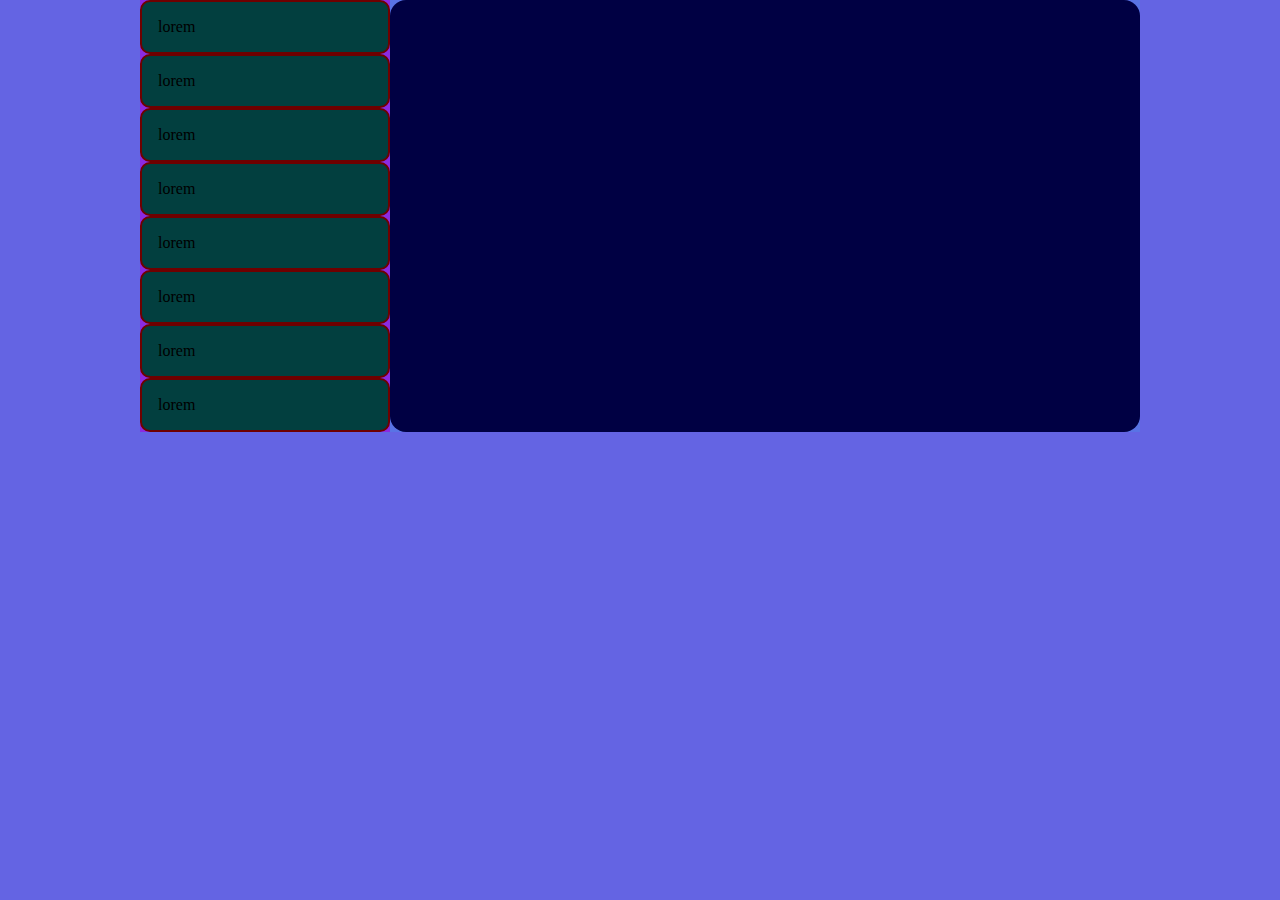
==== test/test.html @ 0e0cd436 "body structyre of page ready" ====
<!DOCTYPE html>
<html lang="en">
<head>
  <meta charset="UTF-8">
  <meta name="viewport" content="width=device-width, initial-scale=1.0">
  <link rel="stylesheet" href="test.css">
  <title>Dropdown Menu</title>
</head>
<body>
  <section class="container">
    <div class="side-bar">
      <div class="item" data-li="item01" class="active">lorem</div>
      <div class="item" data-li="item02">lorem</div>
      <div class="item" data-li="item03">lorem</div>
      <div class="item" data-li="item04">lorem</div>
      <div class="item" data-li="item05">lorem</div>
      <div class="item" data-li="item06">lorem</div>
      <div class="item" data-li="item07">lorem</div>
      <div class="item" data-li="item08">lorem</div>
    </div>
    <div class="square-container">
      <div class="squares item01">
        <div class="square">produtos naturais</div>
        <div class="square">asdfsdf</div>
        <div class="square">fasdfasfsd</div>
        <div class="square">asdfas</div>
        <div class="square">fadsf</div>
        <div class="square">fasdfd</div>
        <div class="square">fasdfasd</div>
        <div class="square">fasdf</div>
        <div class="square">fadsf</div>
        <div class="square">fasdfd</div>
        <div class="square">fasdfasd</div>
        <div class="square">fasdf</div>
      </div>
      <div class="squares item02">
        <div class="square">asdf</div>
        <div class="square">asdfsdf</div>
        <div class="square">fasdfasfsd</div>
        <div class="square">asdfas</div>
        <div class="square">fadsf</div>
        <div class="square">fasdfd</div>
        <div class="square">fasdfasd</div>
        <div class="square">fasdf</div>
      </div>
      <div class="squares item03">
        <div class="square">asdf</div>
        <div class="square">asdfsdf</div>
        <div class="square">fasdfasfsd</div>
        <div class="square">asdfas</div>
        <div class="square">fadsf</div>
        <div class="square">fasdfd</div>
        <div class="square">fasdfasd</div>
        <div class="square">fasdf</div>
      </div>
      <div class="squares item03">
        <div class="square">asdf</div>
        <div class="square">asdfsdf</div>
        <div class="square">fasdfasfsd</div>
        <div class="square">asdfas</div>
        <div class="square">fadsf</div>
        <div class="square">fasdfd</div>
        <div class="square">fasdfasd</div>
        <div class="square">fasdf</div>
      </div>
      <div class="squares item04">
        <div class="square">asdf</div>
        <div class="square">asdfsdf</div>
        <div class="square">fasdfasfsd</div>
        <div class="square">asdfas</div>
        <div class="square">fadsf</div>
        <div class="square">fasdfd</div>
        <div class="square">fasdfasd</div>
        <div class="square">fasdf</div>
      </div>
      <div class="squares">
        <div class="square">asdf</div>
        <div class="square">asdfsdf</div>
        <div class="square">fasdfasfsd</div>
        <div class="square">asdfas</div>
        <div class="square">fadsf</div>
        <div class="square">fasdfd</div>
        <div class="square">fasdfasd</div>
        <div class="square">fasdf</div>
      </div>
      <div class="squares">
        <div class="square">asdf</div>
        <div class="square">asdfsdf</div>
        <div class="square">fasdfasfsd</div>
        <div class="square">asdfas</div>
        <div class="square">fadsf</div>
        <div class="square">fasdfd</div>
        <div class="square">fasdfasd</div>
        <div class="square">fasdf</div>
      </div>
      <div class="squares">
        <div class="square">asdf</div>
        <div class="square">asdfsdf</div>
        <div class="square">fasdfasfsd</div>
        <div class="square">asdfas</div>
        <div class="square">fadsf</div>
        <div class="square">fasdfd</div>
        <div class="square">fasdfasd</div>
        <div class="square">fasdf</div>
      </div>
      <div class="squares">
        <div class="square">asdf</div>
        <div class="square">asdfsdf</div>
        <div class="square">fasdfasfsd</div>
        <div class="square">asdfas</div>
        <div class="square">fadsf</div>
        <div class="square">fasdfd</div>
        <div class="square">fasdfasd</div>
        <div class="square">fasdf</div>
      </div>
      <div class="squares">
        <div class="square">asdf</div>
        <div class="square">asdfsdf</div>
        <div class="square">fasdfasfsd</div>
        <div class="square">asdfas</div>
        <div class="square">fadsf</div>
        <div class="square">fasdfd</div>
        <div class="square">fasdfasd</div>
        <div class="square">fasdf</div>
      </div>
     </div>
  </section>
  <script src="../Hide-and-Show-Div-Elements-D19/scripts.js"></script>
  <script src="test.js"></script>
</body>
</html>
---- test/test.css ----
* {
  margin: 0;
  padding: 0;
  box-sizing: border-box;
}

body {
  background: rgb(100, 100, 227);
  background-size: cover;
  display: flex;
  justify-content: center;
}

section.container {
  width: 1000px;
  background-color: rgba(0, 255, 255, 0.1);
  position: relative;
  display: flex;
}

.side-bar {
  background-color: blueviolet;
  width: 25%;
  min-width: 150px;
}

.item {
  background-color: rgb(2, 63, 63);
  border-radius: 10px;
  padding: 1em;
  border: 2px rgb(110, 0, 0) solid;
}

.square-container {
  background-color: rgb(0, 0, 67);
  flex-grow: 1;
  border-radius: 1em;
  position: relative;
}

.squares {
  background-color: rgb(2, 52, 52);
  margin: 1em;
  display: none;
  grid-template-columns: repeat(auto-fit, minmax(180px, 1fr));
  justify-content: center;
  grid-gap: 1em;
  border: 2px solid red;
}


.square {
  background-color:rgb(110, 0, 0);
  height: 150px;
  width: 100%;
}

.active {
  background-color: rgb(3, 3, 84);
  width: 200px;
  height: 100px;
}
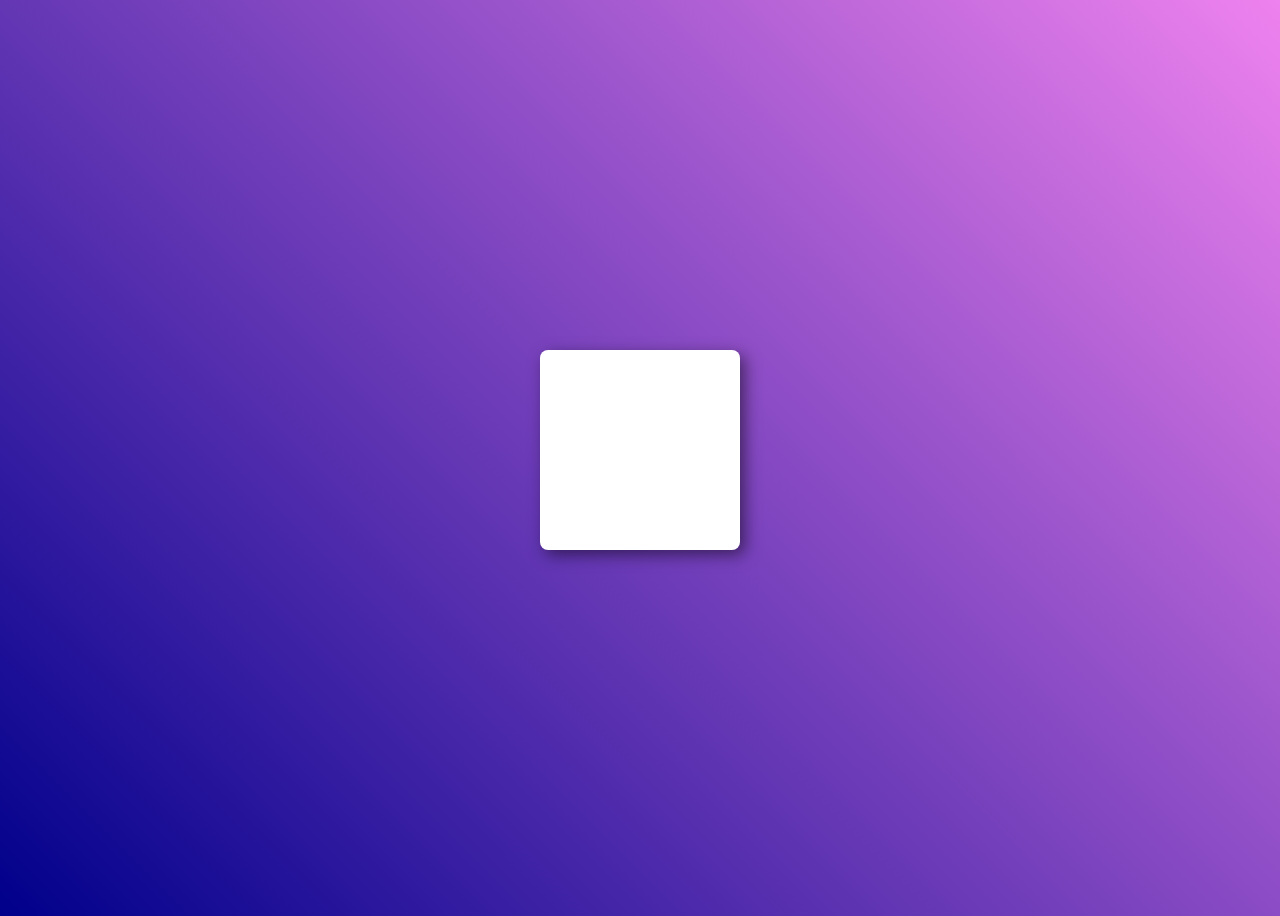
==== commit 86547438: "started the styling" ====
--- a/test/test.html
+++ b/test/test.html
@@ -4,128 +4,10 @@
   <meta charset="UTF-8">
   <meta name="viewport" content="width=device-width, initial-scale=1.0">
   <link rel="stylesheet" href="test.css">
-  <title>Dropdown Menu</title>
+  <title>Document</title>
 </head>
 <body>
-  <section class="container">
-    <div class="side-bar">
-      <div class="item" data-li="item01" class="active">lorem</div>
-      <div class="item" data-li="item02">lorem</div>
-      <div class="item" data-li="item03">lorem</div>
-      <div class="item" data-li="item04">lorem</div>
-      <div class="item" data-li="item05">lorem</div>
-      <div class="item" data-li="item06">lorem</div>
-      <div class="item" data-li="item07">lorem</div>
-      <div class="item" data-li="item08">lorem</div>
-    </div>
-    <div class="square-container">
-      <div class="squares item01">
-        <div class="square">produtos naturais</div>
-        <div class="square">asdfsdf</div>
-        <div class="square">fasdfasfsd</div>
-        <div class="square">asdfas</div>
-        <div class="square">fadsf</div>
-        <div class="square">fasdfd</div>
-        <div class="square">fasdfasd</div>
-        <div class="square">fasdf</div>
-        <div class="square">fadsf</div>
-        <div class="square">fasdfd</div>
-        <div class="square">fasdfasd</div>
-        <div class="square">fasdf</div>
-      </div>
-      <div class="squares item02">
-        <div class="square">asdf</div>
-        <div class="square">asdfsdf</div>
-        <div class="square">fasdfasfsd</div>
-        <div class="square">asdfas</div>
-        <div class="square">fadsf</div>
-        <div class="square">fasdfd</div>
-        <div class="square">fasdfasd</div>
-        <div class="square">fasdf</div>
-      </div>
-      <div class="squares item03">
-        <div class="square">asdf</div>
-        <div class="square">asdfsdf</div>
-        <div class="square">fasdfasfsd</div>
-        <div class="square">asdfas</div>
-        <div class="square">fadsf</div>
-        <div class="square">fasdfd</div>
-        <div class="square">fasdfasd</div>
-        <div class="square">fasdf</div>
-      </div>
-      <div class="squares item03">
-        <div class="square">asdf</div>
-        <div class="square">asdfsdf</div>
-        <div class="square">fasdfasfsd</div>
-        <div class="square">asdfas</div>
-        <div class="square">fadsf</div>
-        <div class="square">fasdfd</div>
-        <div class="square">fasdfasd</div>
-        <div class="square">fasdf</div>
-      </div>
-      <div class="squares item04">
-        <div class="square">asdf</div>
-        <div class="square">asdfsdf</div>
-        <div class="square">fasdfasfsd</div>
-        <div class="square">asdfas</div>
-        <div class="square">fadsf</div>
-        <div class="square">fasdfd</div>
-        <div class="square">fasdfasd</div>
-        <div class="square">fasdf</div>
-      </div>
-      <div class="squares">
-        <div class="square">asdf</div>
-        <div class="square">asdfsdf</div>
-        <div class="square">fasdfasfsd</div>
-        <div class="square">asdfas</div>
-        <div class="square">fadsf</div>
-        <div class="square">fasdfd</div>
-        <div class="square">fasdfasd</div>
-        <div class="square">fasdf</div>
-      </div>
-      <div class="squares">
-        <div class="square">asdf</div>
-        <div class="square">asdfsdf</div>
-        <div class="square">fasdfasfsd</div>
-        <div class="square">asdfas</div>
-        <div class="square">fadsf</div>
-        <div class="square">fasdfd</div>
-        <div class="square">fasdfasd</div>
-        <div class="square">fasdf</div>
-      </div>
-      <div class="squares">
-        <div class="square">asdf</div>
-        <div class="square">asdfsdf</div>
-        <div class="square">fasdfasfsd</div>
-        <div class="square">asdfas</div>
-        <div class="square">fadsf</div>
-        <div class="square">fasdfd</div>
-        <div class="square">fasdfasd</div>
-        <div class="square">fasdf</div>
-      </div>
-      <div class="squares">
-        <div class="square">asdf</div>
-        <div class="square">asdfsdf</div>
-        <div class="square">fasdfasfsd</div>
-        <div class="square">asdfas</div>
-        <div class="square">fadsf</div>
-        <div class="square">fasdfd</div>
-        <div class="square">fasdfasd</div>
-        <div class="square">fasdf</div>
-      </div>
-      <div class="squares">
-        <div class="square">asdf</div>
-        <div class="square">asdfsdf</div>
-        <div class="square">fasdfasfsd</div>
-        <div class="square">asdfas</div>
-        <div class="square">fadsf</div>
-        <div class="square">fasdfd</div>
-        <div class="square">fasdfasd</div>
-        <div class="square">fasdf</div>
-      </div>
-     </div>
-  </section>
-  <script src="../Hide-and-Show-Div-Elements-D19/scripts.js"></script>
-  <script src="test.js"></script>
+  <div class="container">
+  </div>
 </body>
-</html>
+</html>--- a/test/test.css
+++ b/test/test.css
@@ -1,62 +1,16 @@
-* {
-  margin: 0;
-  padding: 0;
-  box-sizing: border-box;
+body {
+  height: 100vh;
+  background-image: linear-gradient(45deg, darkblue, violet);
 }
 
-body {
-  background: rgb(100, 100, 227);
-  background-size: cover;
-  display: flex;
-  justify-content: center;
-}
-
-section.container {
-  width: 1000px;
-  background-color: rgba(0, 255, 255, 0.1);
-  position: relative;
-  display: flex;
-}
-
-.side-bar {
-  background-color: blueviolet;
-  width: 25%;
-  min-width: 150px;
-}
-
-.item {
-  background-color: rgb(2, 63, 63);
-  border-radius: 10px;
-  padding: 1em;
-  border: 2px rgb(110, 0, 0) solid;
-}
-
-.square-container {
-  background-color: rgb(0, 0, 67);
-  flex-grow: 1;
-  border-radius: 1em;
-  position: relative;
-}
-
-.squares {
-  background-color: rgb(2, 52, 52);
-  margin: 1em;
-  display: none;
-  grid-template-columns: repeat(auto-fit, minmax(180px, 1fr));
-  justify-content: center;
-  grid-gap: 1em;
-  border: 2px solid red;
-}
-
-
-.square {
-  background-color:rgb(110, 0, 0);
-  height: 150px;
-  width: 100%;
-}
-
-.active {
-  background-color: rgb(3, 3, 84);
+.container {
+  position: absolute;
+  top: 50%;
+  left: 50%;
+  transform: translate(-50%, -50%);
+  background-color: #fff;
+  height: 200px;
   width: 200px;
-  height: 100px;
+  border-radius: 0.5em;
+  box-shadow: 5px 5px 1em rgba(0, 0, 0, 0.5);
 }